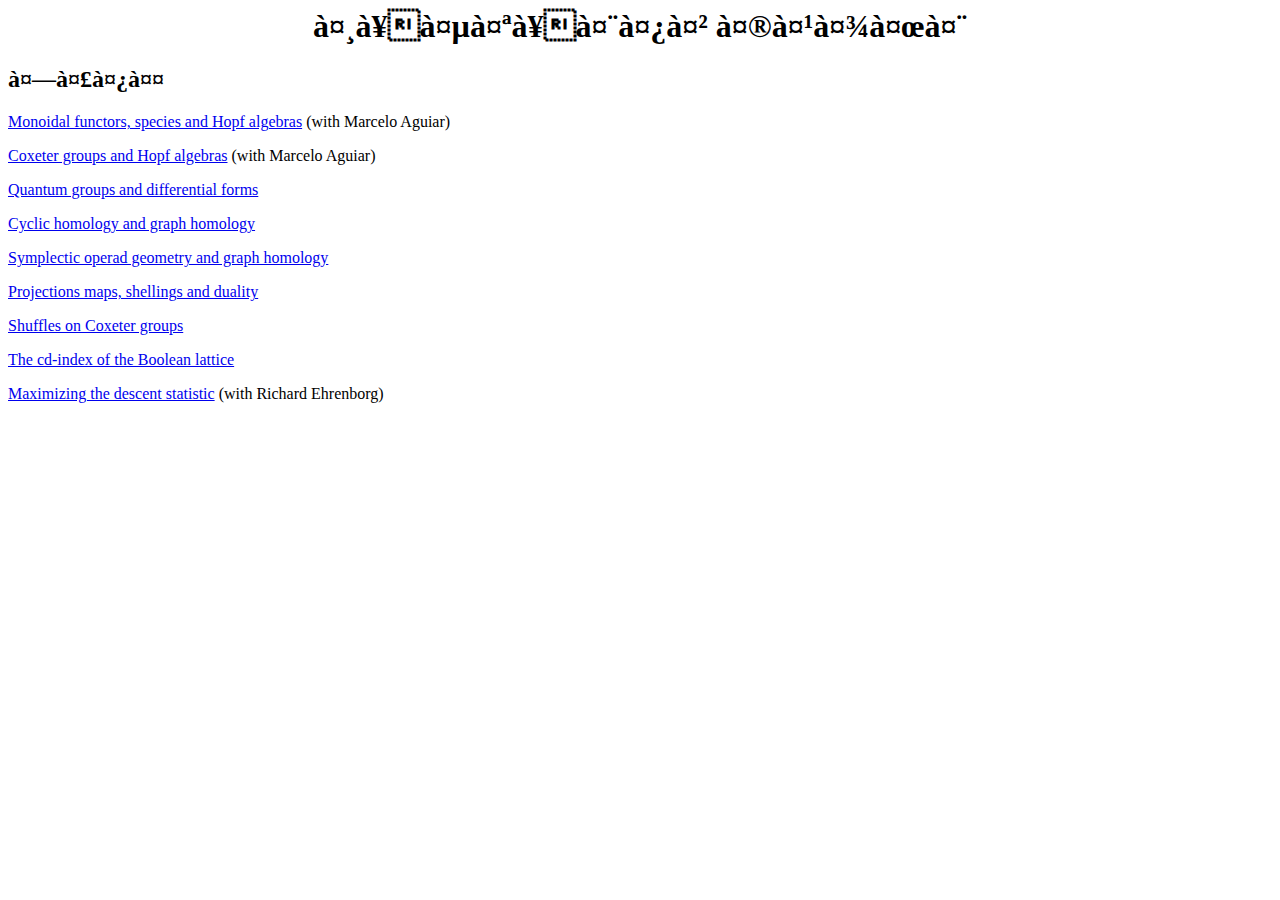
==== course.html @ 4be83ad3 "Mr Hyde was here …" ====
<!doctype html public "-//w3c//dtd html 4.0 transitional//en">
<html>
<head>
   <meta http-equiv="Content-Type" content="text/html; charset=iso-8859-1">
   <meta name="GENERATOR" content="Mozilla/4.61 [en] (X11; I; Linux 2.2.14-5.0 i686) [Netscape]">
</head>
<body bgcolor="#FFFFFF">

<center>
<h1> स्वप्निल महाजन </h1></center>
<h2> गणित </h2>

<p><a href="aguiar.pdf">Monoidal functors, species and Hopf algebras</a> (with Marcelo Aguiar)
<p><a href="Monograph.pdf">Coxeter groups and Hopf algebras</a> (with Marcelo Aguiar)
<p><a href="Qgroup.pdf">Quantum groups and differential forms</a>
<p><a href="Cyclic.pdf">Cyclic homology and graph homology</a>
<p><a href="Operad.pdf">Symplectic operad geometry and graph homology</a>
<p><a href="Proj.pdf">Projections maps, shellings and duality</a>
<p><a href="Shuffle.pdf">Shuffles on Coxeter groups</a>
<p><a href="Bool.pdf">The cd-index of the Boolean lattice</a>
<p><a href="Perm.pdf">Maximizing the descent statistic</a> (with Richard Ehrenborg)
<p>
</body>
</html>
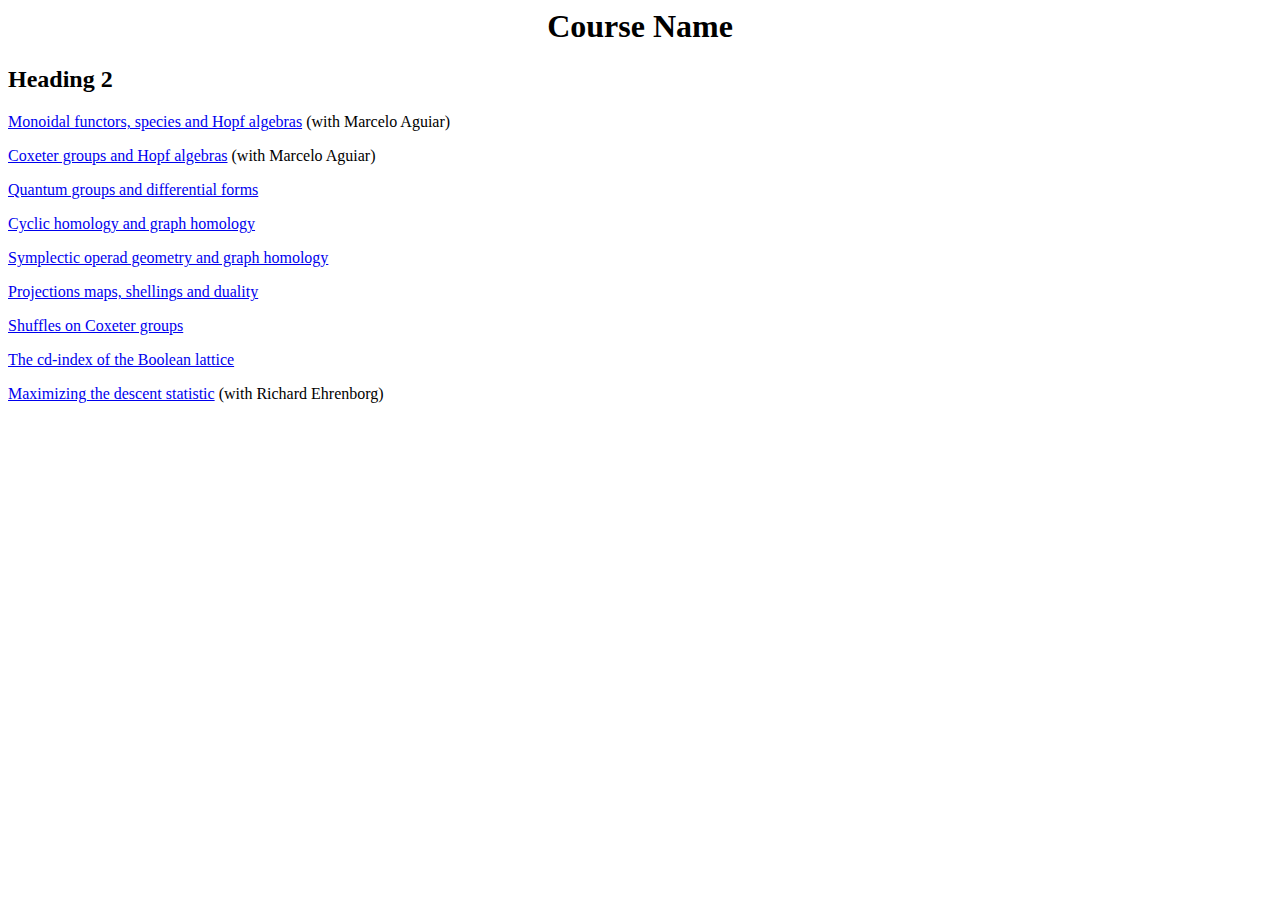
==== commit 540ace99: "Mr Hyde was here …" ====
--- a/course.html
+++ b/course.html
@@ -4,11 +4,11 @@
    <meta http-equiv="Content-Type" content="text/html; charset=iso-8859-1">
    <meta name="GENERATOR" content="Mozilla/4.61 [en] (X11; I; Linux 2.2.14-5.0 i686) [Netscape]">
 </head>
-<body bgcolor="#FFFFFF">
+<body style="background-image:url(//kapil.netlify.com/img/b51.png)">
 
 <center>
-<h1> स्वप्निल महाजन </h1></center>
-<h2> गणित </h2>
+<h1> Course Name </h1></center>
+<h2> Heading 2 </h2>
 
 <p><a href="aguiar.pdf">Monoidal functors, species and Hopf algebras</a> (with Marcelo Aguiar)
 <p><a href="Monograph.pdf">Coxeter groups and Hopf algebras</a> (with Marcelo Aguiar)
